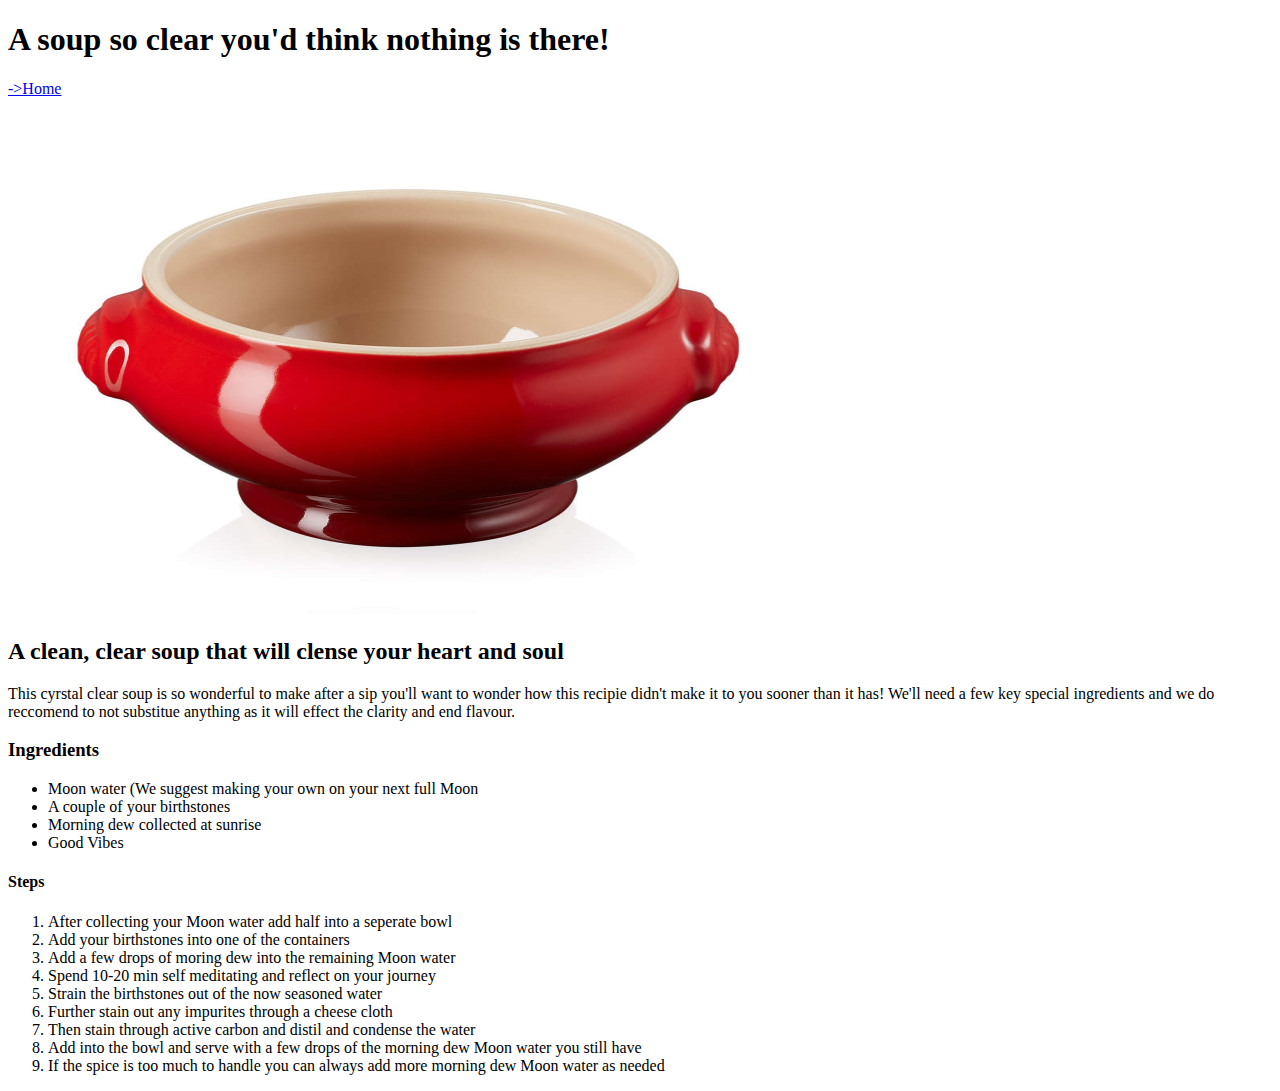
==== recipes/clearsoup.html @ 018354ff "Made HTML recipie website for Odin Project" ====
<!DOCTYPE html>
<html lang="en">
<head>
    <meta charset="UTF-8">
    <meta http-equiv="X-UA-Compatible" content="IE=edge">
    <meta name="viewport" content="width=, initial-scale=1.0">
    <title>Clear Soup Recipie</title>
</head>
<body>
    <h1>A soup so clear you'd think nothing is there!</h1>
    <p>
        <a href="../index.html">->Home</a>
    </p>
    <img width="800" height="500" src="../jpgs/soup.jpg" alt="A red soup bowl with snall handles on each side that looks empty to the un trained eye">
    <h2>A clean, clear soup that will clense your heart and soul</h2>
    <p>This cyrstal clear soup is so wonderful to make after a sip you'll want to wonder how this recipie didn't make it to you sooner than it has! We'll need a few key special ingredients and we do reccomend to not substitue anything as it will effect the clarity and end flavour.</p>
    <h3>Ingredients</h3>
    <ul>
        <li>Moon water (We suggest making your own on your next full Moon</li>
        <li>A couple of your birthstones</li>
        <li>Morning dew collected at sunrise</li>
        <li>Good Vibes</li>
    </ul>
    <h4>Steps</h4>
    <ol>
        <li>After collecting your Moon water add half into a seperate bowl</li>
        <li>Add your birthstones into one of the containers</li>
        <li>Add a few drops of moring dew into the remaining Moon water</li>
        <li>Spend 10-20 min self meditating and reflect on your journey</li>
        <li>Strain the birthstones out of the now seasoned water</li>
        <li>Further stain out any impurites through a cheese cloth</li>
        <li>Then stain through active carbon and distil and condense the water</li>
        <li>Add into the bowl and serve with a few drops of the morning dew Moon water you still have</li>
        <li>If the spice is too much to handle you can always add more morning dew Moon water as needed</li>
    </ol>
</body>
</html>
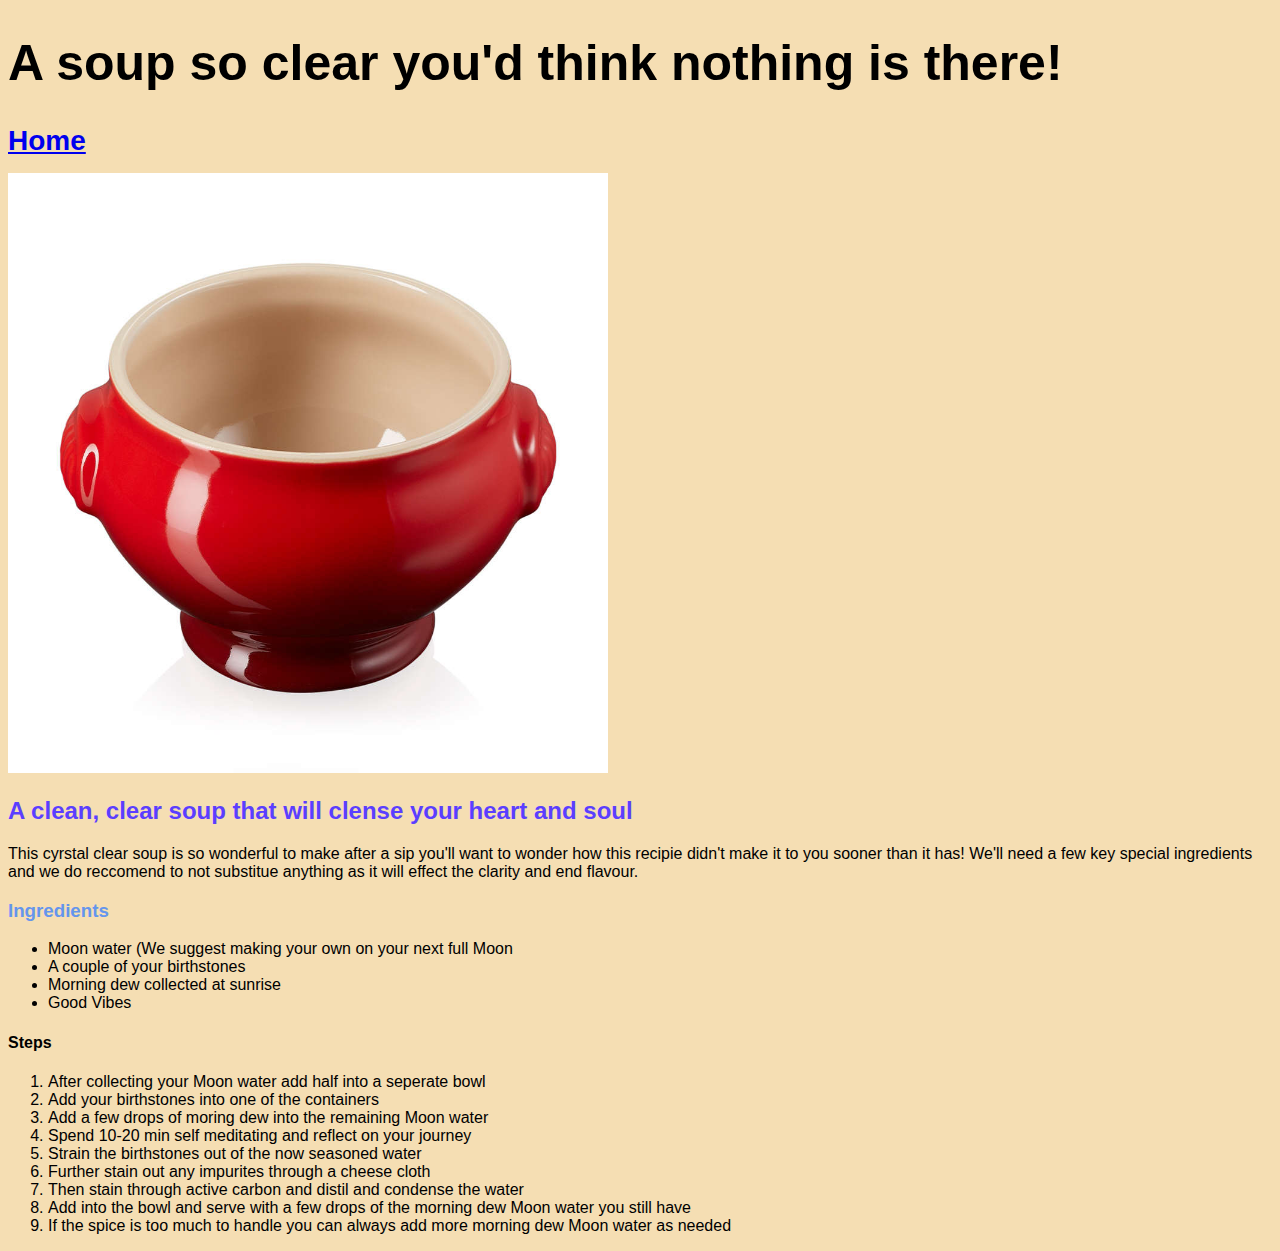
==== commit 7996bb99: "CSS added externally using classes and ID's" ====
--- a/recipes/clearsoup.html
+++ b/recipes/clearsoup.html
@@ -5,11 +5,12 @@
     <meta http-equiv="X-UA-Compatible" content="IE=edge">
     <meta name="viewport" content="width=, initial-scale=1.0">
     <title>Clear Soup Recipie</title>
+    <link rel='stylesheet' href="../css/style.css">
 </head>
 <body>
     <h1>A soup so clear you'd think nothing is there!</h1>
     <p>
-        <a href="../index.html">->Home</a>
+        <a id="homelink" href="../index.html">Home</a>
     </p>
     <img width="800" height="500" src="../jpgs/soup.jpg" alt="A red soup bowl with snall handles on each side that looks empty to the un trained eye">
     <h2>A clean, clear soup that will clense your heart and soul</h2>
--- a/css/style.css
+++ b/css/style.css
@@ -0,0 +1,37 @@
+body{
+    background-color: wheat;
+    font-family: Arial, Helvetica, sans-serif;
+}
+
+h1{
+    font-size: 50px;
+}
+
+h2{
+    font-size: 24px;
+    color: rgb(91, 62, 255);
+    
+}
+
+h3{
+    color:cornflowerblue
+}
+
+h4{
+    color: black;
+}
+
+img{
+    width: 600px;
+    height: auto;
+}
+
+.menu{
+    font-size: 24px;
+    list-style-type: decimal;
+}
+
+#homelink{
+    font-weight: bold;
+    font-size: 28px;
+}